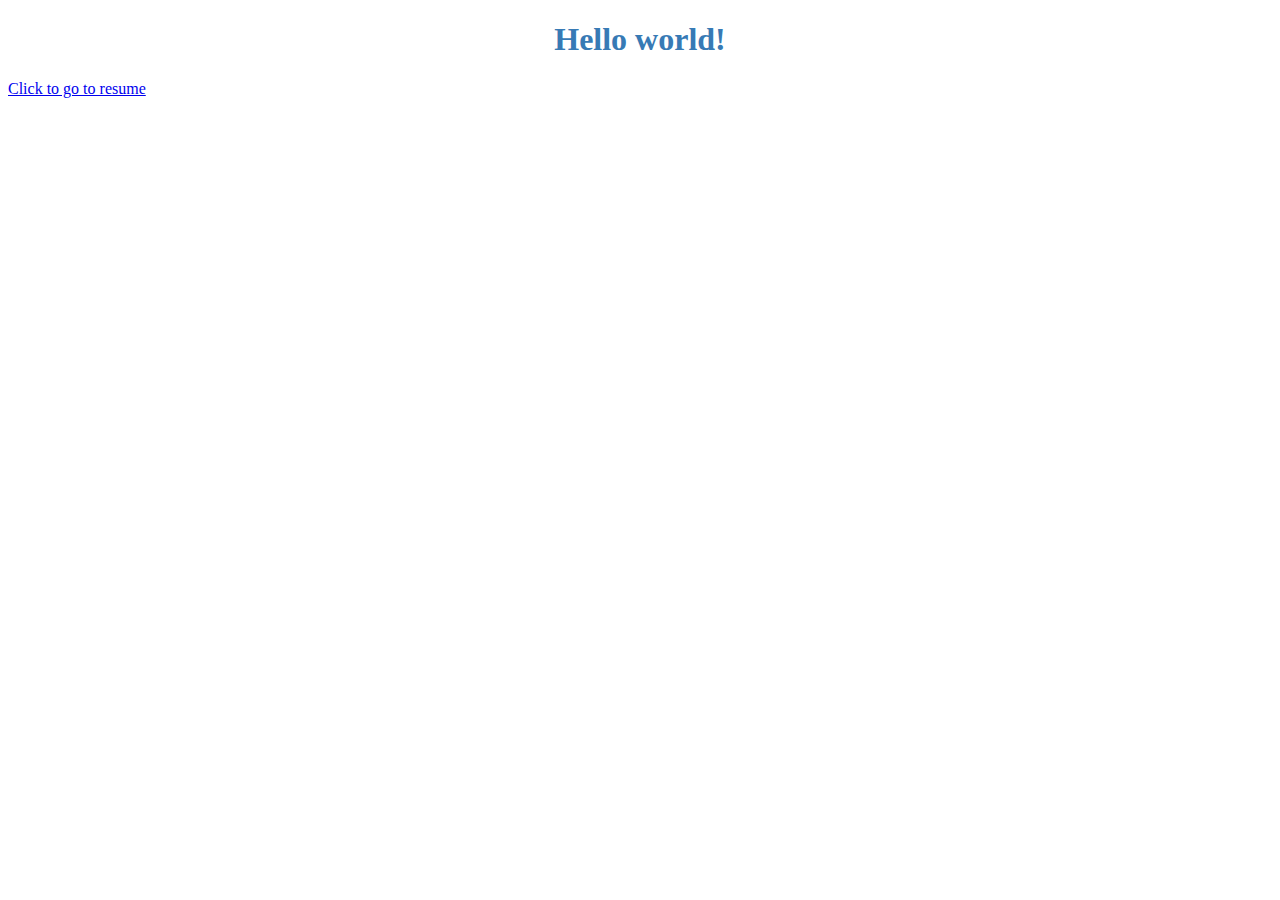
==== html/index.html @ 7a41ea86 "Add files via upload" ====
<!DOCTYPE html>
<html lang="en">
<head>
    <meta charset="UTF-8">
    <meta name="viewport" content="width=device-width, initial-scale=1.0">
    <title>Index</title>
    <link rel="stylesheet" href="../styles/scratch.css">
</head>
<body>
    <h1>
        Hello world!
    </h1>
    <a href="resume.html">Click to go to resume</a>
</body>
</html>
---- styles/scratch.css ----
h1 {
    color:rgb(55, 122, 181);
    text-align: center;
}
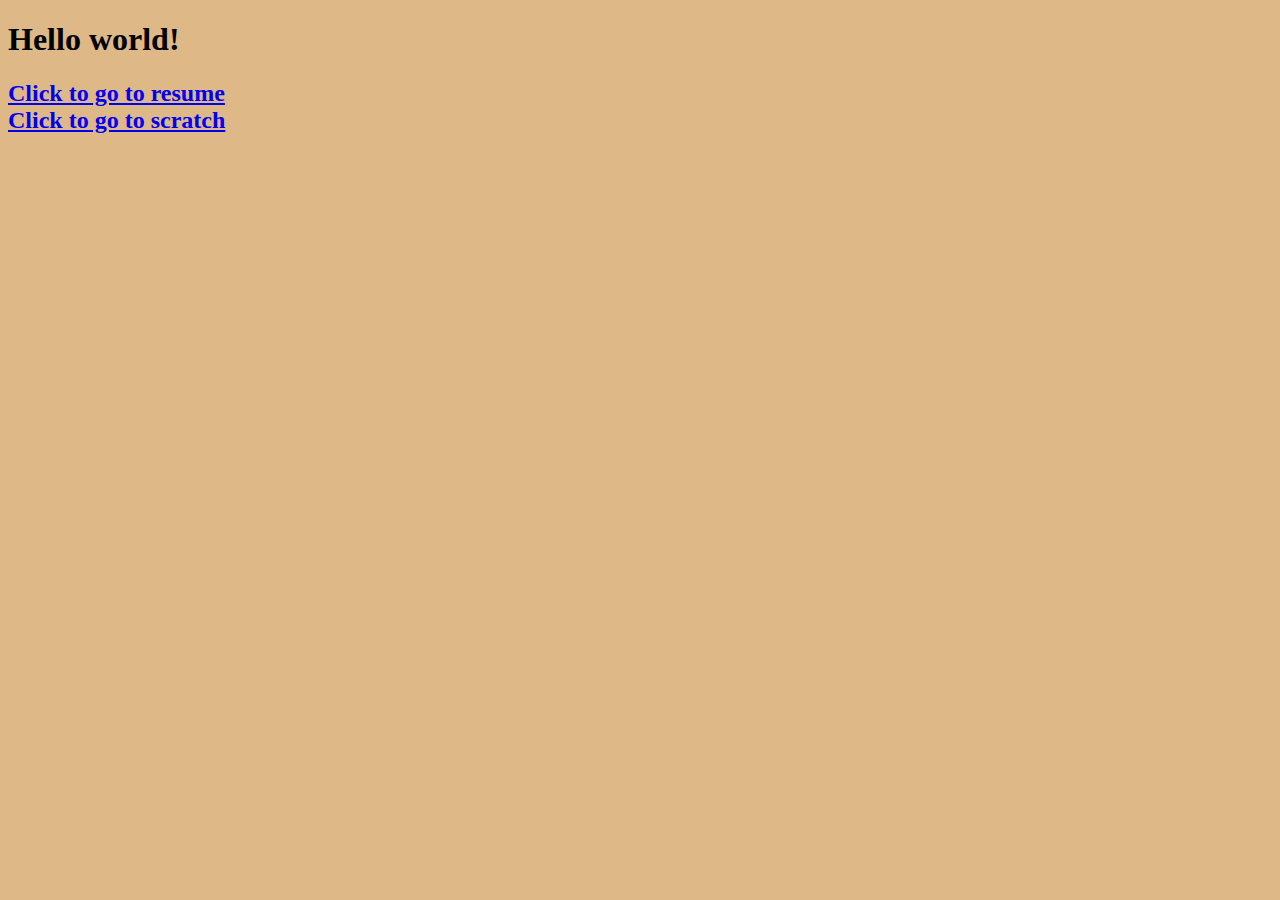
==== commit 20fdc2a6: "Add files via upload" ====
--- a/html/index.html
+++ b/html/index.html
@@ -4,12 +4,15 @@
     <meta charset="UTF-8">
     <meta name="viewport" content="width=device-width, initial-scale=1.0">
     <title>Index</title>
-    <link rel="stylesheet" href="../styles/scratch.css">
+    <link rel="stylesheet" href="../styles/index.css">
 </head>
-<body>
+<body style="background-color: burlywood;">
     <h1>
         Hello world!
     </h1>
-    <a href="resume.html">Click to go to resume</a>
+    <h2>
+    <a href="resume.html">Click to go to resume</a> <br>
+    <a href="scratch.html">Click to go to scratch</a>
+    </h2>
 </body>
 </html>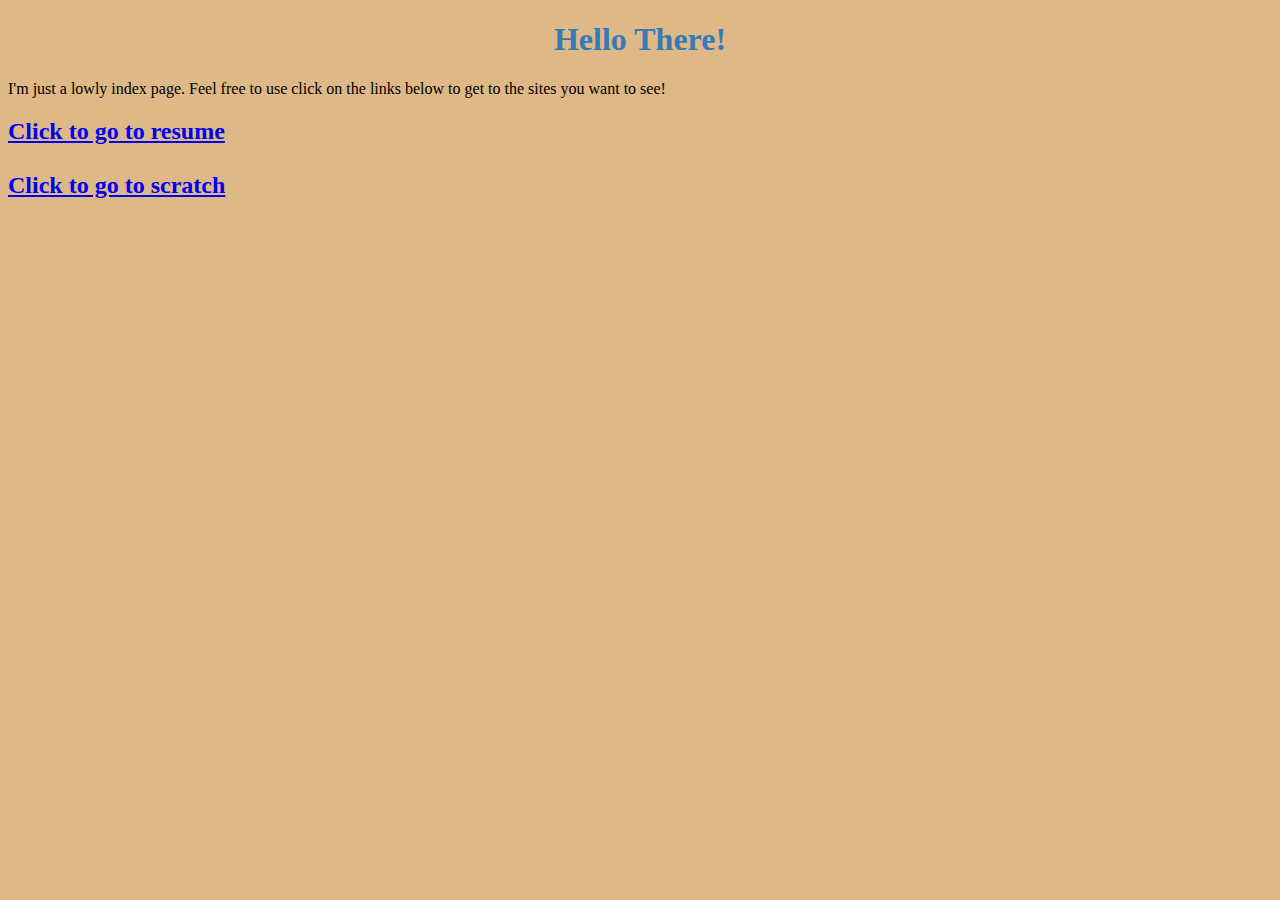
==== commit e53485bb: "Update index.html" ====
--- a/html/index.html
+++ b/html/index.html
@@ -8,11 +8,15 @@
 </head>
 <body style="background-color: burlywood;">
     <h1>
-        Hello world!
+        Hello There!
     </h1>
+
+    <p>
+        I'm just a lowly index page. Feel free to use click on the links below to get to the sites you want to see!
+    </p>
     <h2>
-    <a href="resume.html">Click to go to resume</a> <br>
-    <a href="scratch.html">Click to go to scratch</a>
+    <a href="resume.html" class="button">Click to go to resume</a> <br> <br>
+    <a href="scratch.html" class="button">Click to go to scratch</a>
     </h2>
 </body>
-</html>+</html>
--- a/styles/index.css
+++ b/styles/index.css
@@ -0,0 +1,4 @@
+h1 {
+    color:rgb(55, 122, 181);
+    text-align: center;
+}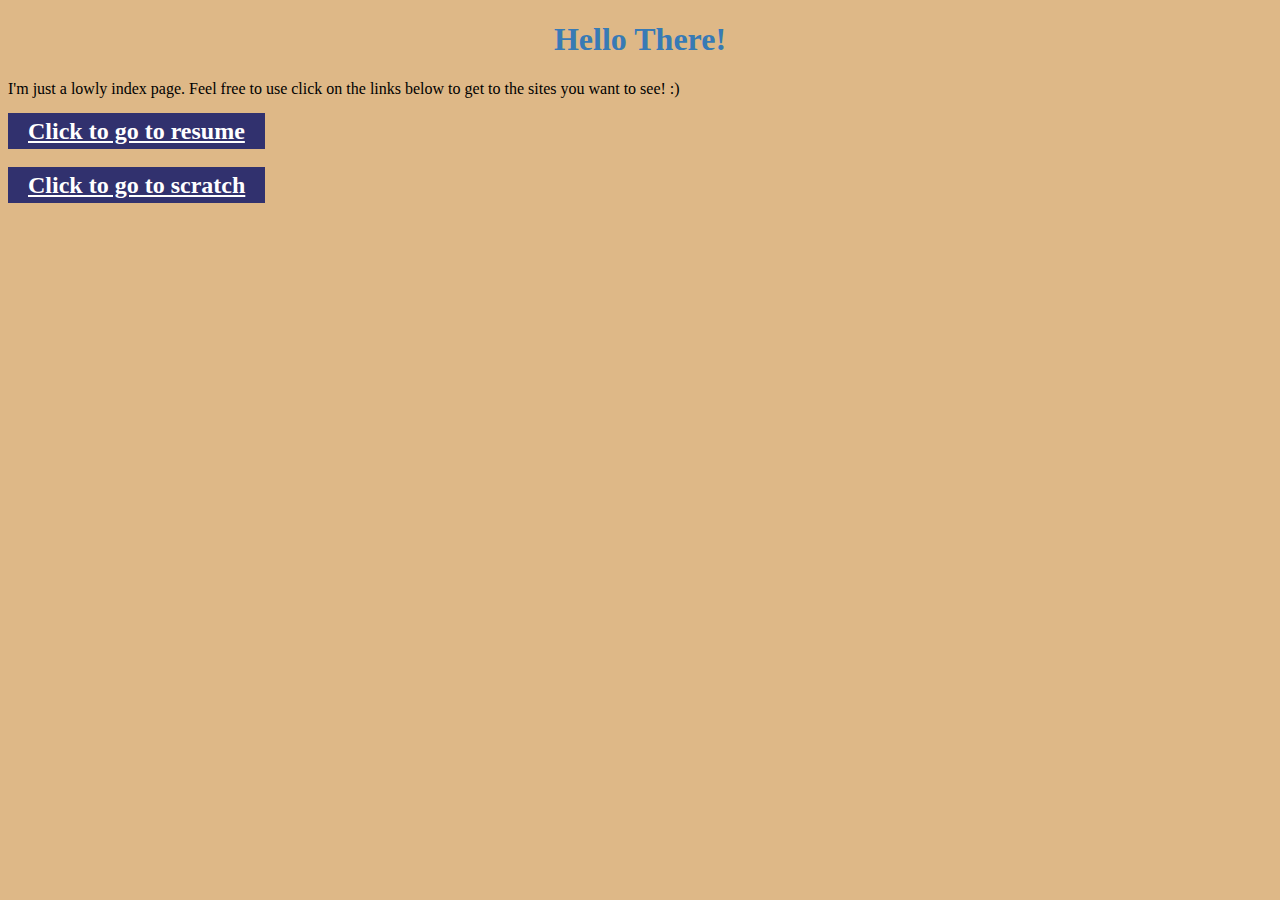
==== commit 90ccf449: "Update index.html" ====
--- a/html/index.html
+++ b/html/index.html
@@ -12,7 +12,7 @@
     </h1>
 
     <p>
-        I'm just a lowly index page. Feel free to use click on the links below to get to the sites you want to see!
+        I'm just a lowly index page. Feel free to use click on the links below to get to the sites you want to see! :)
     </p>
     <h2>
     <a href="resume.html" class="button">Click to go to resume</a> <br> <br>
--- a/styles/index.css
+++ b/styles/index.css
@@ -1,4 +1,15 @@
 h1 {
     color:rgb(55, 122, 181);
     text-align: center;
-}+}
+
+.button {
+    font-size:24px; 
+    background-color: #31316e;
+    color:#ffffff;
+    padding-top: 5px;
+    padding-bottom: 5px;
+    padding-left: 20px;
+    padding-right: 20px;
+    
+}
